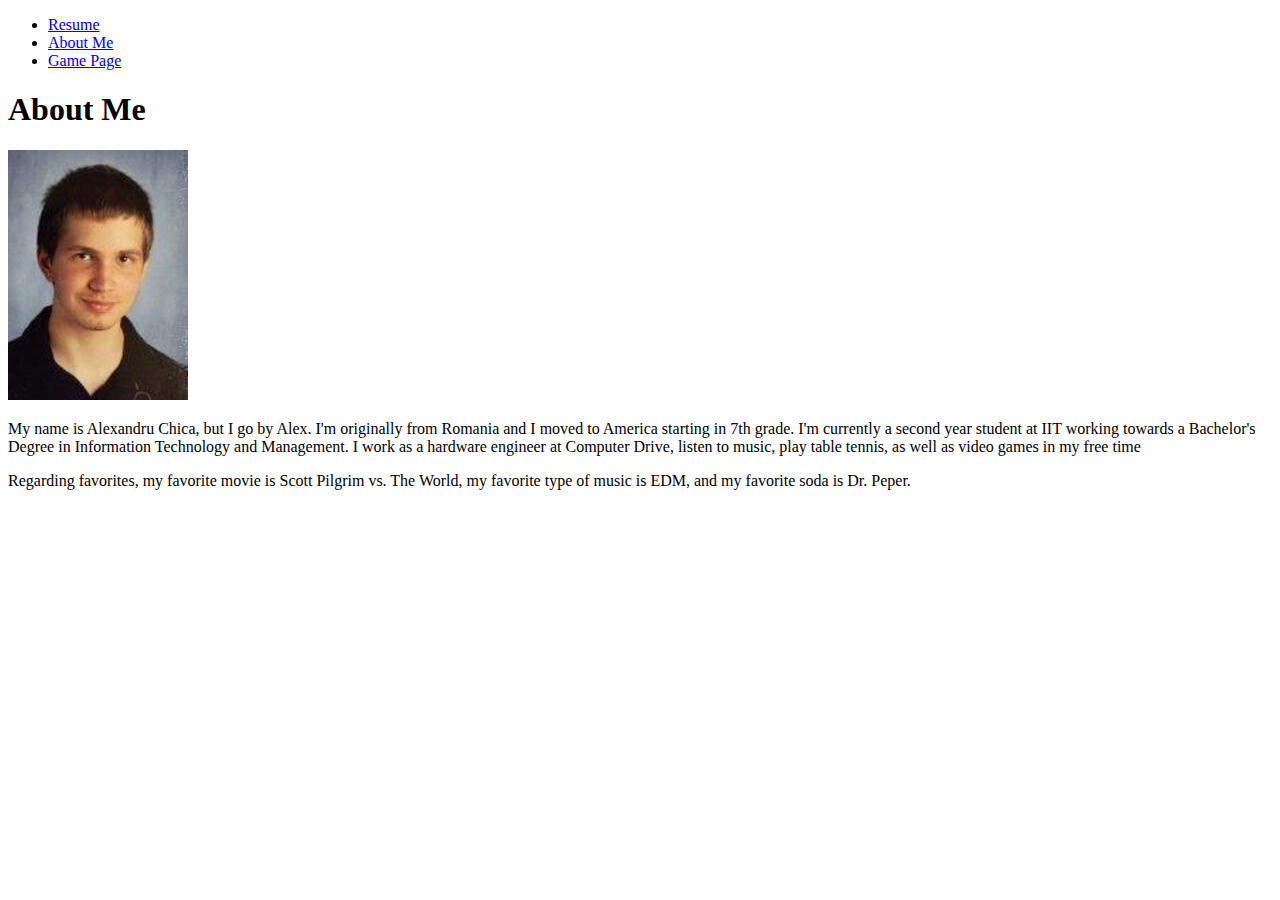
==== aboutme.html @ e4b04907 "imported code from project 1" ====
<!DOCTYPE html>
<html lang="en">
<head>
  <meta charset="UTF-8">
  <title>About-Me-Page</title>
</head>
<body>
  <ul>
    <li><a href="index.html" title="samepage">Resume</a></li>
    <li><a href="aboutme.html" title="mepage">About Me</a></li>
    <li><a href="gamepage.html" title="gpage">Game Page</a></li>
  </ul>
  
  <h1>About Me</h1>
  <img src="images/alex.jpg" alt="Picture of me">
  <p>My name is Alexandru Chica, but I go by Alex. I'm originally from Romania and I moved to America starting in 7th grade. I'm currently a second year student at IIT working towards a Bachelor's Degree in Information Technology and Management. I work as a hardware engineer at Computer Drive, listen to music, play table tennis, as well as video games in my free time</p>
  <p>Regarding favorites, my favorite movie is Scott Pilgrim vs. The World, my favorite type of music is EDM, and my favorite soda is Dr. Peper.</p>
</body>
</html>
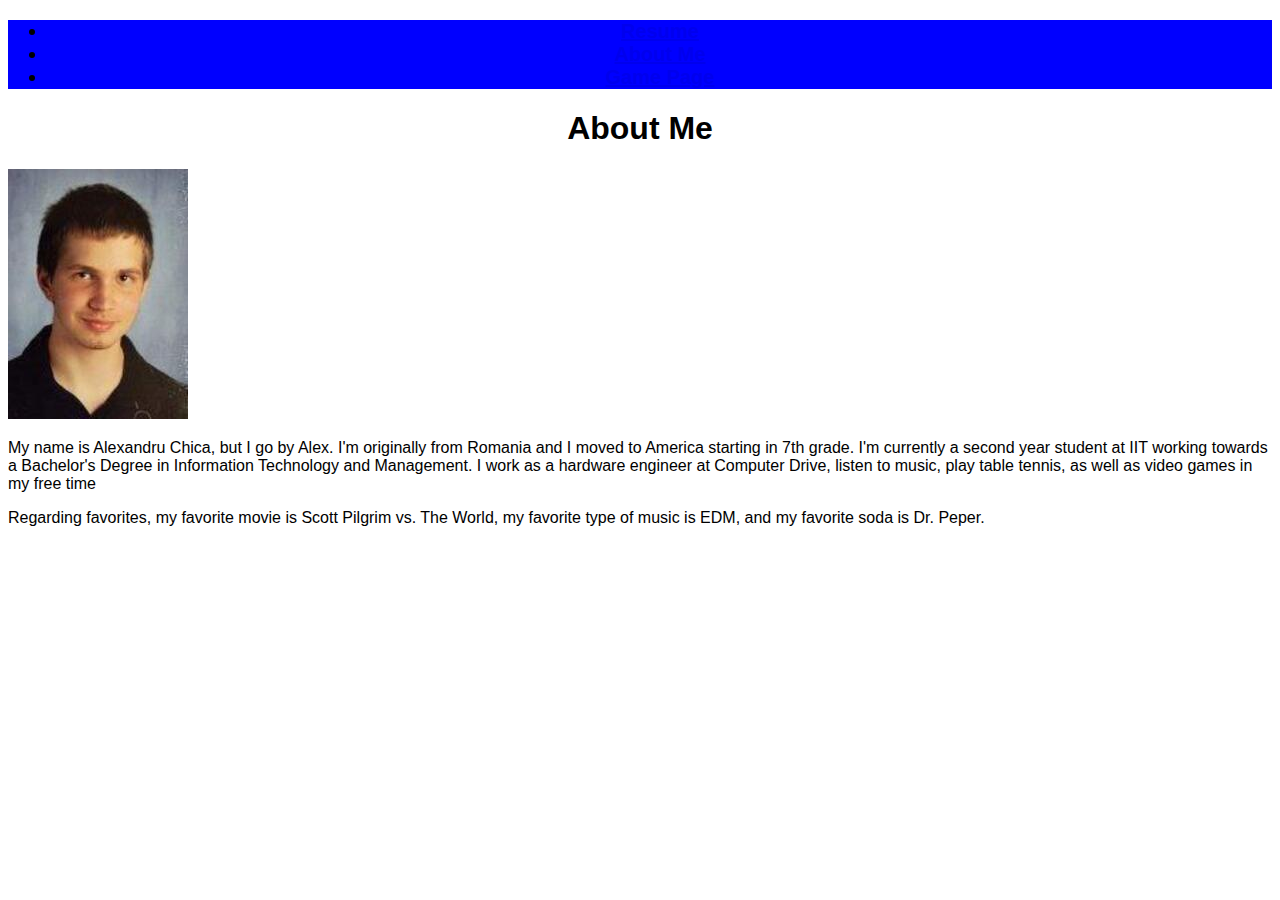
==== commit c5342b34: "linked about me and game page to css code" ====
--- a/aboutme.html
+++ b/aboutme.html
@@ -3,13 +3,18 @@
 <head>
   <meta charset="UTF-8">
   <title>About-Me-Page</title>
+  <link rel="stylesheet" href="css/style.css">
 </head>
-<body>
-  <ul>
-    <li><a href="index.html" title="samepage">Resume</a></li>
-    <li><a href="aboutme.html" title="mepage">About Me</a></li>
-    <li><a href="gamepage.html" title="gpage">Game Page</a></li>
-  </ul>
+<body class="aboutme">
+  <nav id="main-navbar">
+    <div id="navbar-container">
+    <ul>
+      <li><a href="index.html" title="samepage">Resume</a></li>
+      <li><a href="aboutme.html" title="mepage">About Me</a></li>
+      <li><a href="gamepage.html" title="gpage">Game Page</a></li>
+    </ul>
+    </div>
+  </nav>
   
   <h1>About Me</h1>
   <img src="images/alex.jpg" alt="Picture of me">
--- a/css/style.css
+++ b/css/style.css
@@ -0,0 +1,16 @@
+body {
+  font-family: sans-serif;
+}
+
+h1 {
+  text-align: center;
+}
+
+#main-navbar{
+	background-color: blue;
+	text-align: center;
+	font-size: 20px;
+	width: 100%;
+	font-weight: bold;
+	position: relative;
+}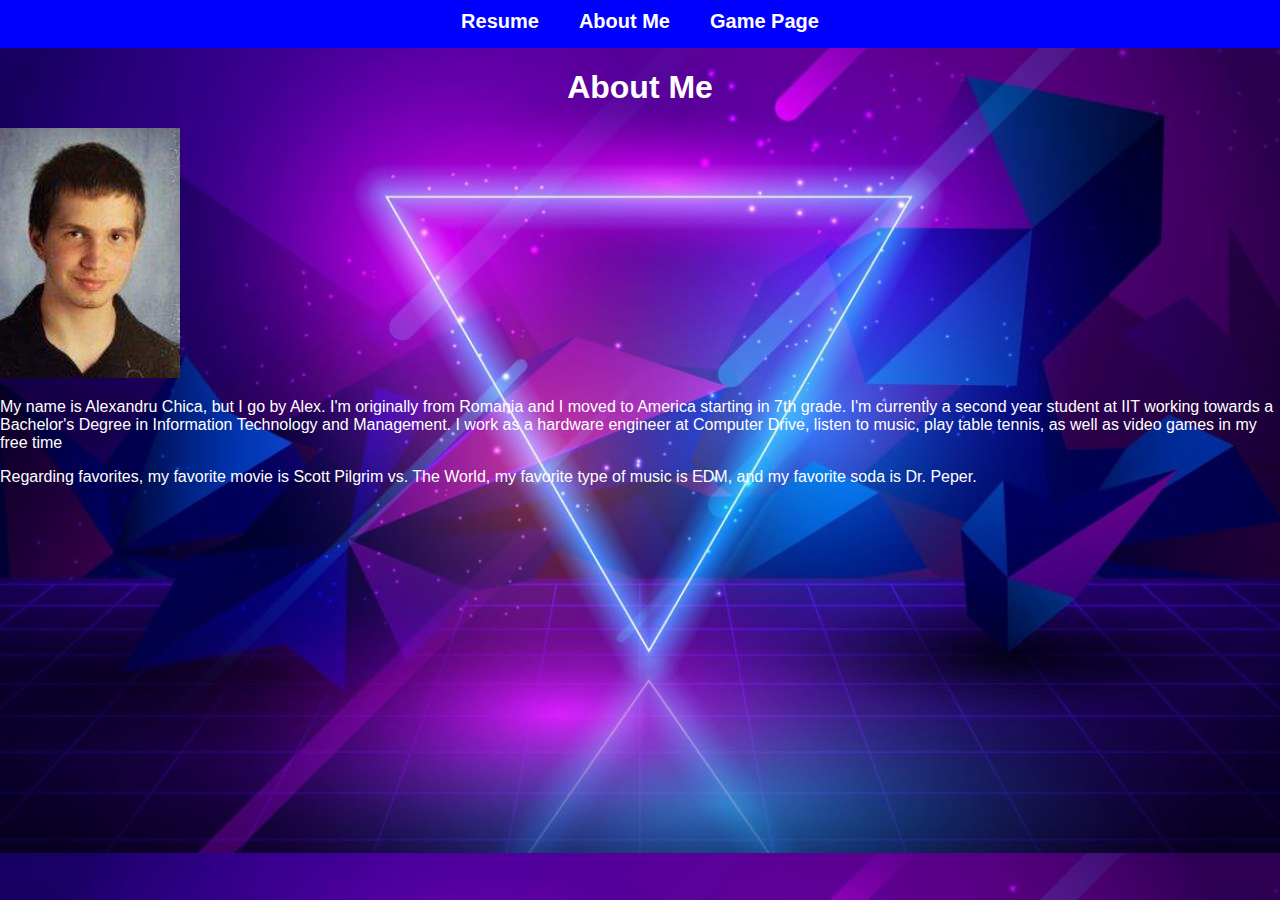
==== commit 0cc09835: "fixed css indentation" ====
--- a/aboutme.html
+++ b/aboutme.html
@@ -4,6 +4,7 @@
   <meta charset="UTF-8">
   <title>About-Me-Page</title>
   <link rel="stylesheet" href="css/style.css">
+  <link href="css/normalize.css" rel="stylesheet" type="text/css">
 </head>
 <body class="aboutme">
   <nav id="main-navbar">
--- a/css/style.css
+++ b/css/style.css
@@ -1,5 +1,8 @@
 body {
   font-family: sans-serif;
+  background-image: url("../images/bg.jpg");
+  background-size: cover;
+  color: white;
 }
 
 h1 {
@@ -7,10 +10,42 @@
 }
 
 #main-navbar{
-	background-color: blue;
-	text-align: center;
-	font-size: 20px;
-	width: 100%;
-	font-weight: bold;
-	position: relative;
+  background-color: blue;
+  text-align: center;
+  font-size: 20px;
+  width: 100%;
+  font-weight: bold;
+  position: relative;
+}
+
+#navbar-container {
+  text-align: center;
+  width: 100%;
+  position: relative;
+}
+
+#main-navbar ul {
+  list-style-type: none;
+  display: inline-block;
+  margin: 0;
+  padding: 0;
+  overflow: hidden;
+}
+
+#main-navbar ul li {
+  display: block;
+  float: left;
+  left: 50%;
+  right: 50%;
+}
+
+#main-navbar ul li a {
+  color: #fff;
+  display: block;
+  padding: 10px 20px;
+  text-decoration: none;
+}
+  
+#main-navbar ul li a:hover {
+  background-color: #000;
 }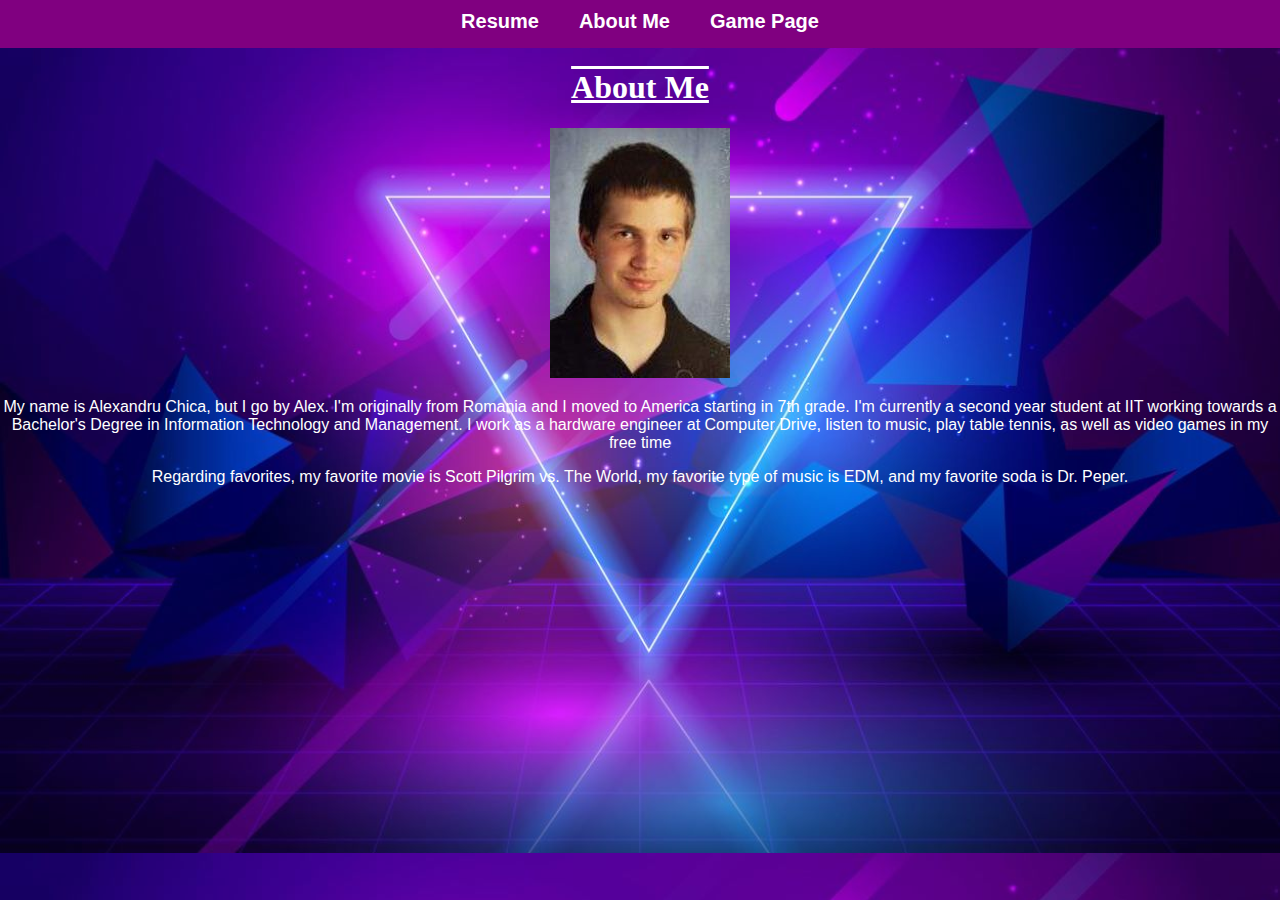
==== commit 1185f9ae: "centered about me page" ====
--- a/aboutme.html
+++ b/aboutme.html
@@ -18,8 +18,11 @@
   </nav>
   
   <h1>About Me</h1>
-  <img src="images/alex.jpg" alt="Picture of me">
-  <p>My name is Alexandru Chica, but I go by Alex. I'm originally from Romania and I moved to America starting in 7th grade. I'm currently a second year student at IIT working towards a Bachelor's Degree in Information Technology and Management. I work as a hardware engineer at Computer Drive, listen to music, play table tennis, as well as video games in my free time</p>
-  <p>Regarding favorites, my favorite movie is Scott Pilgrim vs. The World, my favorite type of music is EDM, and my favorite soda is Dr. Peper.</p>
+  
+  <div class="aboutme-text">
+    <img src="images/alex.jpg" alt="Picture of me">
+    <p>My name is Alexandru Chica, but I go by Alex. I'm originally from Romania and I moved to America starting in 7th grade. I'm currently a second year student at IIT working towards a Bachelor's Degree in Information Technology and Management. I work as a hardware engineer at Computer Drive, listen to music, play table tennis, as well as video games in my free time</p>
+    <p>Regarding favorites, my favorite movie is Scott Pilgrim vs. The World, my favorite type of music is EDM, and my favorite soda is Dr. Peper.</p>	
+  </div>  
 </body>
 </html>--- a/css/style.css
+++ b/css/style.css
@@ -5,12 +5,32 @@
   color: white;
 }
 
+@font-face {
+  font-family: 'madeavenue';
+  src: url(fonts/MADEAvenuePERSONALUSE-Regular.otf);
+}
+
 h1 {
+  text-align: center;
+  text-decoration: underline overline;
+  font-family: 'madeavenue'
+}
+
+.index-text {
+  text-align: center;
+  background-color: blue;
+}
+
+.aboutme-text {
+	text-align: center;
+}
+
+.gp-text {
   text-align: center;
 }
 
 #main-navbar{
-  background-color: blue;
+  background-color: purple;
   text-align: center;
   font-size: 20px;
   width: 100%;
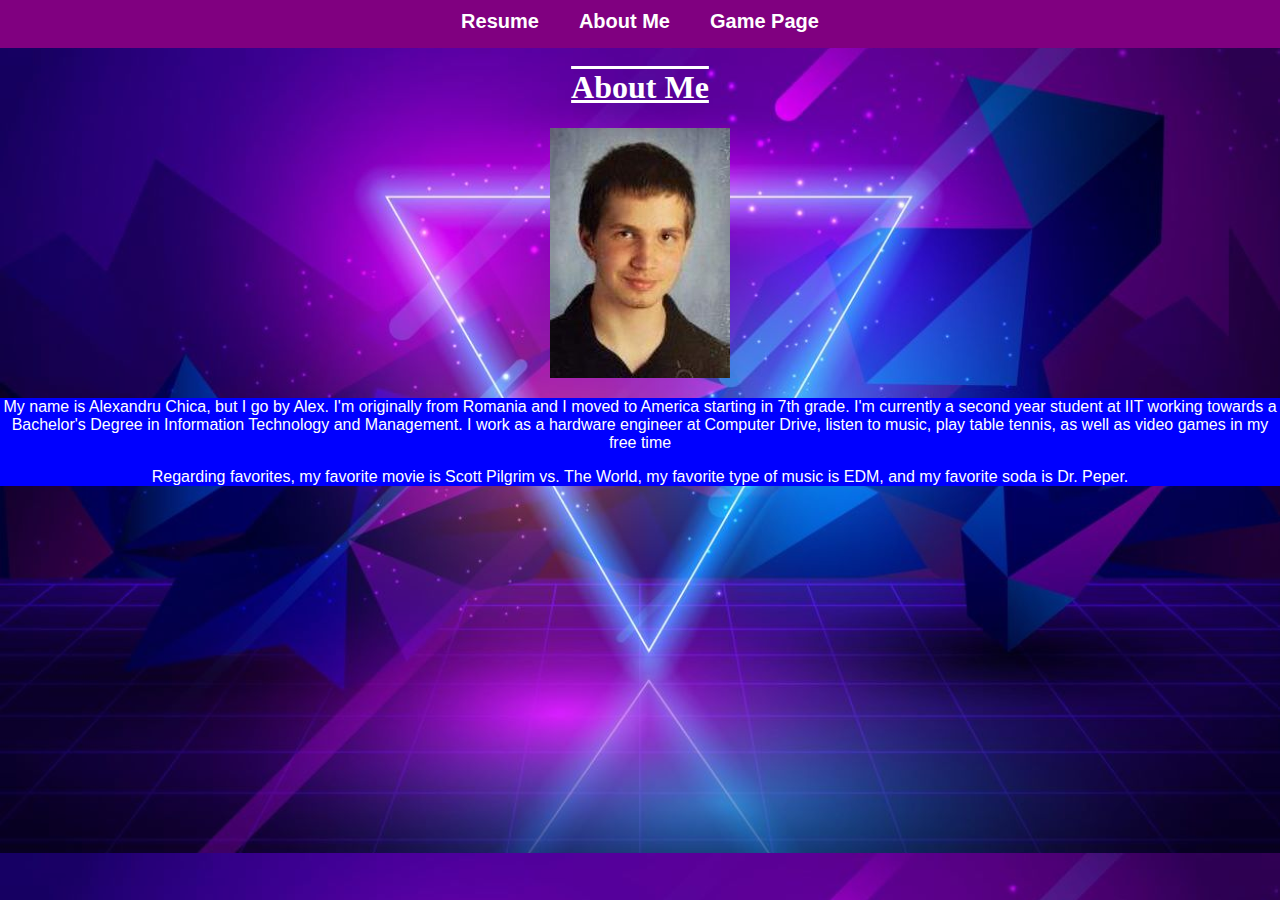
==== commit 12a424bc: "added a background color in aboutme page without including my image" ====
--- a/aboutme.html
+++ b/aboutme.html
@@ -18,9 +18,10 @@
   </nav>
   
   <h1>About Me</h1>
-  
+  <div class="cntr">
+    <img src="images/alex.jpg" alt="Picture of me">
+  </div>
   <div class="aboutme-text">
-    <img src="images/alex.jpg" alt="Picture of me">
     <p>My name is Alexandru Chica, but I go by Alex. I'm originally from Romania and I moved to America starting in 7th grade. I'm currently a second year student at IIT working towards a Bachelor's Degree in Information Technology and Management. I work as a hardware engineer at Computer Drive, listen to music, play table tennis, as well as video games in my free time</p>
     <p>Regarding favorites, my favorite movie is Scott Pilgrim vs. The World, my favorite type of music is EDM, and my favorite soda is Dr. Peper.</p>	
   </div>  
--- a/css/style.css
+++ b/css/style.css
@@ -21,8 +21,13 @@
   background-color: blue;
 }
 
+.cntr {
+	text-align: center;
+}
+
 .aboutme-text {
 	text-align: center;
+	background-color: blue;
 }
 
 .gp-text {
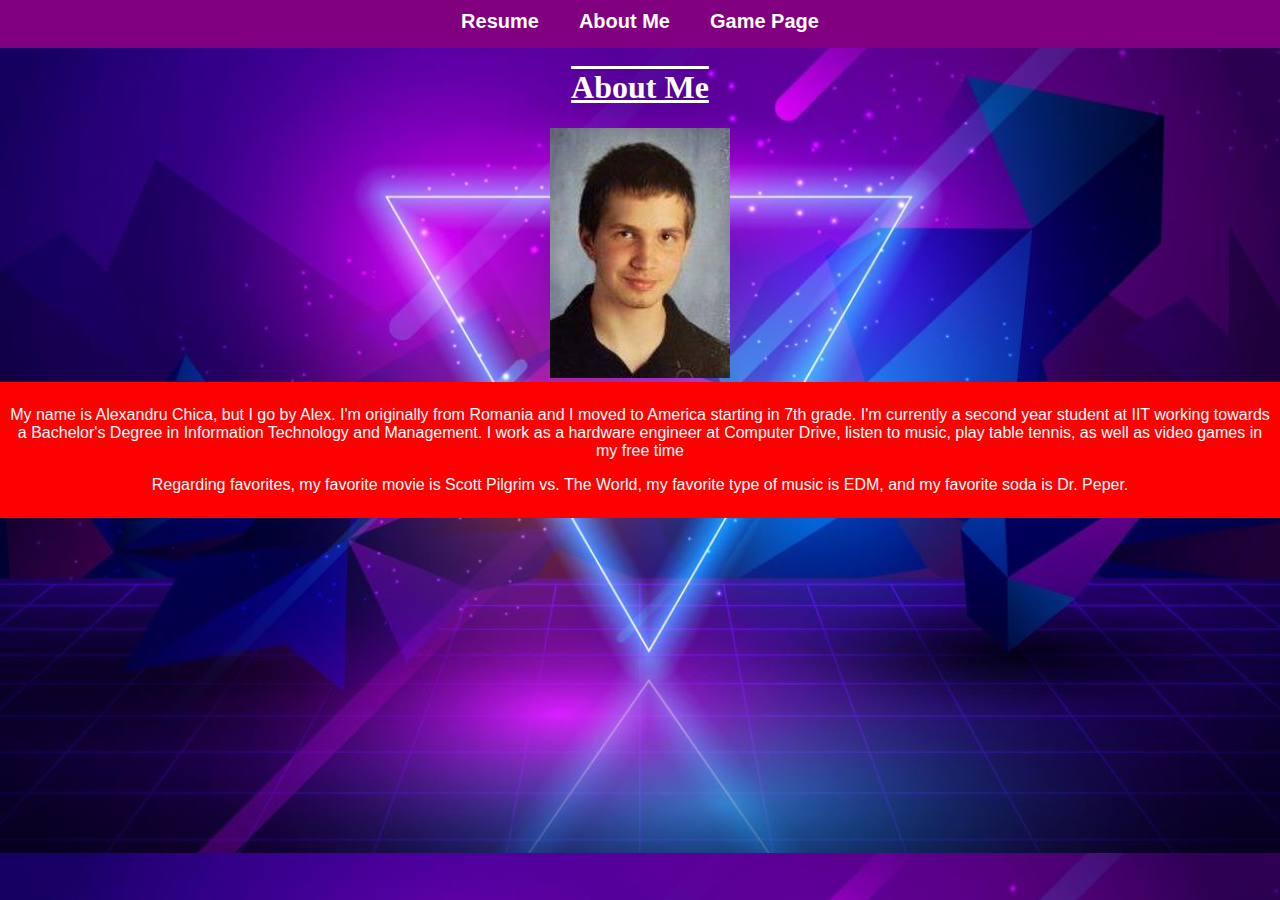
==== commit 7a9c5a66: "swapped li with p" ====
--- a/aboutme.html
+++ b/aboutme.html
@@ -17,6 +17,7 @@
     </div>
   </nav>
   
+  <style="background-image: url("../images/ds3.jpg"););">
   <h1>About Me</h1>
   <div class="cntr">
     <img src="images/alex.jpg" alt="Picture of me">
@@ -25,5 +26,6 @@
     <p>My name is Alexandru Chica, but I go by Alex. I'm originally from Romania and I moved to America starting in 7th grade. I'm currently a second year student at IIT working towards a Bachelor's Degree in Information Technology and Management. I work as a hardware engineer at Computer Drive, listen to music, play table tennis, as well as video games in my free time</p>
     <p>Regarding favorites, my favorite movie is Scott Pilgrim vs. The World, my favorite type of music is EDM, and my favorite soda is Dr. Peper.</p>	
   </div>  
+  </style>
 </body>
 </html>--- a/css/style.css
+++ b/css/style.css
@@ -19,19 +19,22 @@
 .index-text {
   text-align: center;
   background-color: blue;
+  padding: 0.5em
 }
 
 .cntr {
-	text-align: center;
+  text-align: center;
 }
 
 .aboutme-text {
-	text-align: center;
-	background-color: blue;
+  text-align: center;
+  background-color: red;
+  padding: 0.5em;
 }
 
 .gp-text {
   text-align: center;
+  padding: 0.5em;
 }
 
 #main-navbar{
